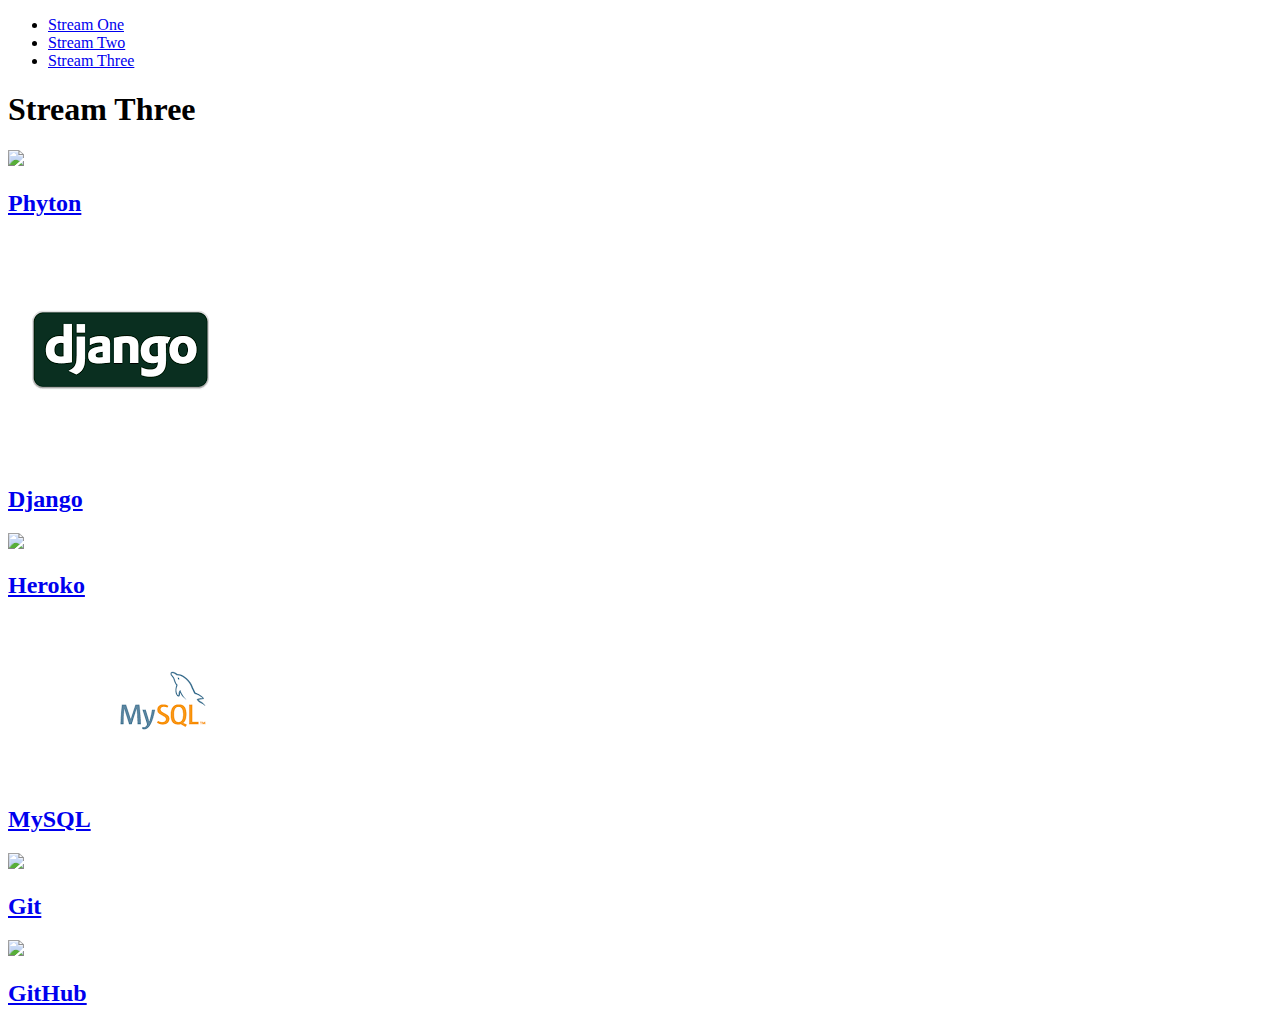
==== stream-three.html @ 53caa38a "Initial Commit" ====
<!DOCTYPE html>
<html>
	<head>
		<title>Hello World</title>
		<link rel="stylesheet" href="CSS/style.css" type="text/css" />
	</head>
		<body>
			<nav>
				<ul>
					<li><a href="stream-one.html"> Stream One</a></li>
					<li><a href="stream-two.html"> Stream Two</a></li>	
					<li><a href="stream-three.html"> Stream Three</a></li>
				</ul>
				
			</nav>
			<h1>Stream Three</h1>
			<div class="card">
				<a href="https://en.wikipedia.org/wiki/Python_(programming_language)">
					<img src="https://encrypted-tbn0.gstatic.com/images?q=tbn:ANd9GcQ2S2Bufr26h9GHLdQgiOK_Jh0_osY8Wt-3_IXyk_RdxlQtp53-4g">
					<h2>Phyton</h2>
				</a>
			</div>
			<div class="card">
				<a href="https://en.wikipedia.org/wiki/Flask_(web_framework)">
					<img src="[data-uri]">																																																																													
					<h2>Django</h2>
				</a>
			</div>
				
			<div class="card">
				<a href="https://en.wikipedia.org/wiki/MongoDB">
					<img src="https://encrypted-tbn0.gstatic.com/images?q=tbn:ANd9GcSKAHNRLNO7a-_PSPQeN4FQsS5biqkAULEqm81r5TbdXzBOTIf9kQ">
					<h2>Heroko</h2>
			</div>	
				<a href="https://en.wikipedia.org/wiki/GitHub">
					<img src="[data-uri]">
					<h2>MySQL</h2>
				</a>	
			</div>
			<div class="card">
				<a href="https://en.wikipedia.org/wiki/Git">
					<img src="https://cdn-images-1.medium.com/max/1600/1*QoR3rxWIbnf5wmF_IuAHqQ.png">
					<h2>Git</h2>
				</a>
			</div>	
				<a href="https://en.wikipedia.org/wiki/GitHub">
					<img src="https://encrypted-tbn0.gstatic.com/images?q=tbn:ANd9GcTuGlL2Sm9jLVuhm_io_x6z7K9te4Zu9sDzNJfpAYoLtu2RqB-R-A">
					<h2>GitHub</h2>
				</a>
			</div>
		</body>
</html>
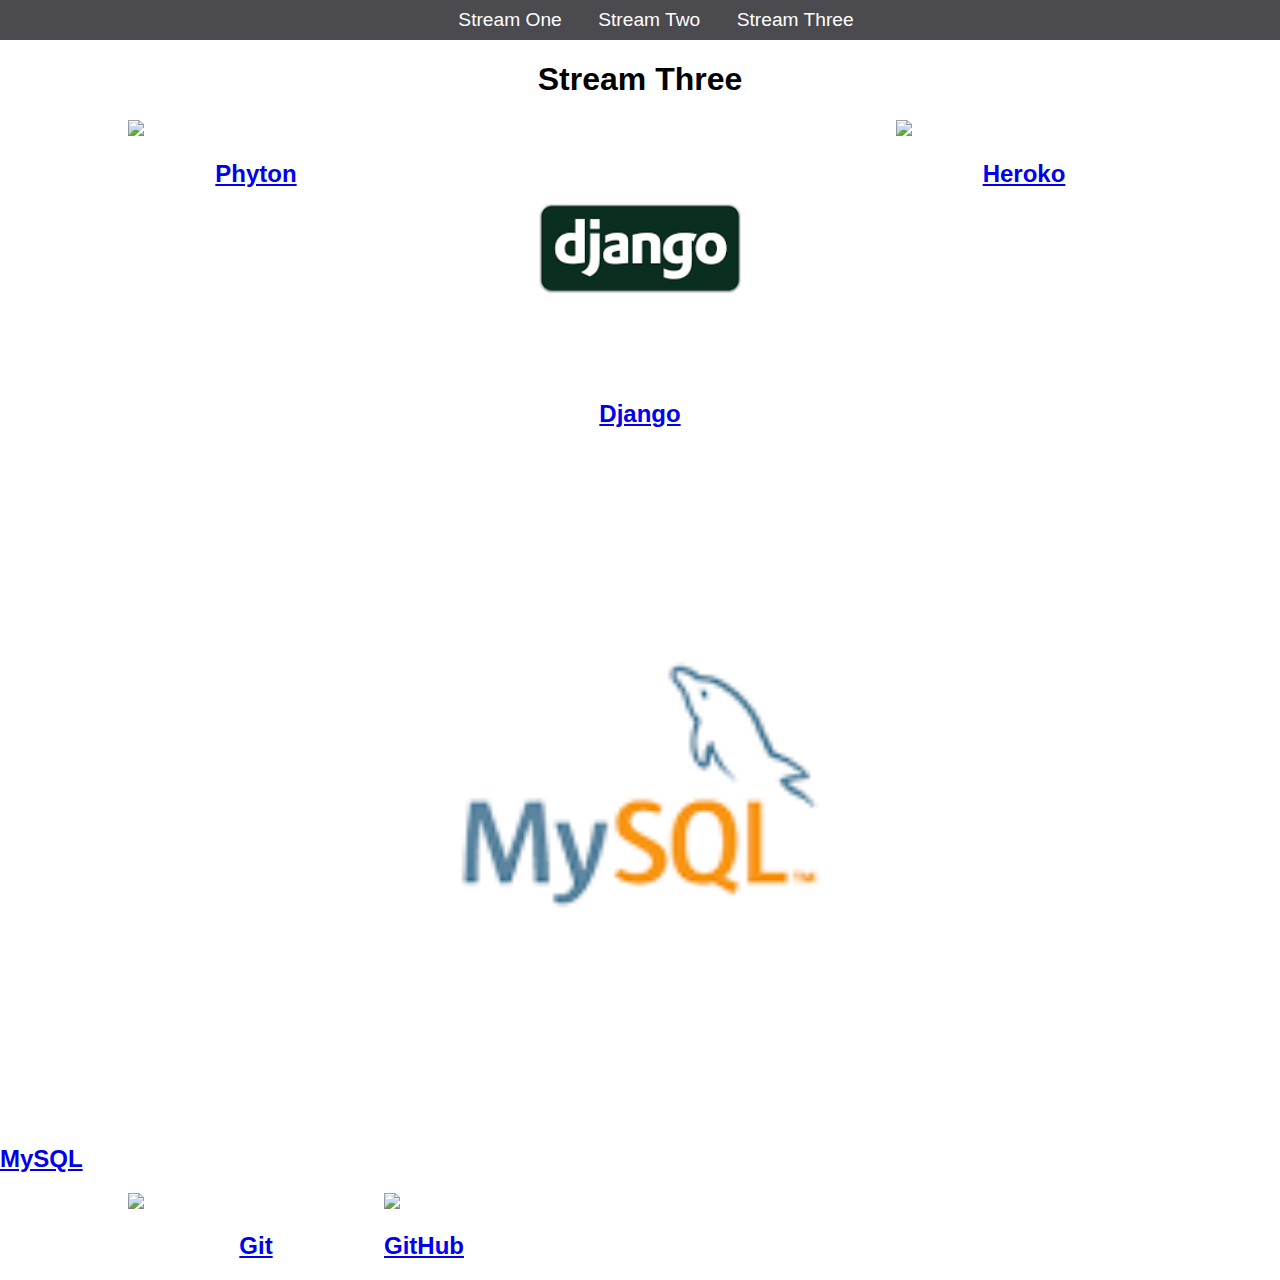
==== commit 9a09a3bd: "Replace stream-one.html to index.html" ====
--- a/stream-three.html
+++ b/stream-three.html
@@ -2,12 +2,12 @@
 <html>
 	<head>
 		<title>Hello World</title>
-		<link rel="stylesheet" href="CSS/style.css" type="text/css" />
+		<link rel="stylesheet" href="css/style.css" type="text/css" />
 	</head>
 		<body>
 			<nav>
 				<ul>
-					<li><a href="stream-one.html"> Stream One</a></li>
+					<li><a href="index.html"> Stream One</a></li>
 					<li><a href="stream-two.html"> Stream Two</a></li>	
 					<li><a href="stream-three.html"> Stream Three</a></li>
 				</ul>
--- a/css/style.css
+++ b/css/style.css
@@ -0,0 +1,43 @@
+body {
+    margin: 0;
+    padding: 0;
+    font-family: 'Oswald',sans-serif;
+}
+nav ul{
+    list-style: none;
+    background-color: #4a4a4f;
+    text-align: center;
+    margin: 0;
+    padding: 0;
+}
+nav li {
+    font-size: 1.2em;
+    line-height: 40px;
+    height: 40px;
+    display: inline-block;
+    margin-left: 2.5%;
+}
+
+nav a {
+    text-decoration: none;
+    color: #ffffff;
+    display: block;
+}
+nav a:hover {
+    background-color: #ffffff;
+    color: #4a4a4f;
+}
+.card{
+    float: left;
+    width: 20%;
+    margin-left: 10%;
+}
+.card a {
+    text-align: center;
+}
+img {
+    width: 100%;
+}
+h1{
+    text-align: center;
+}